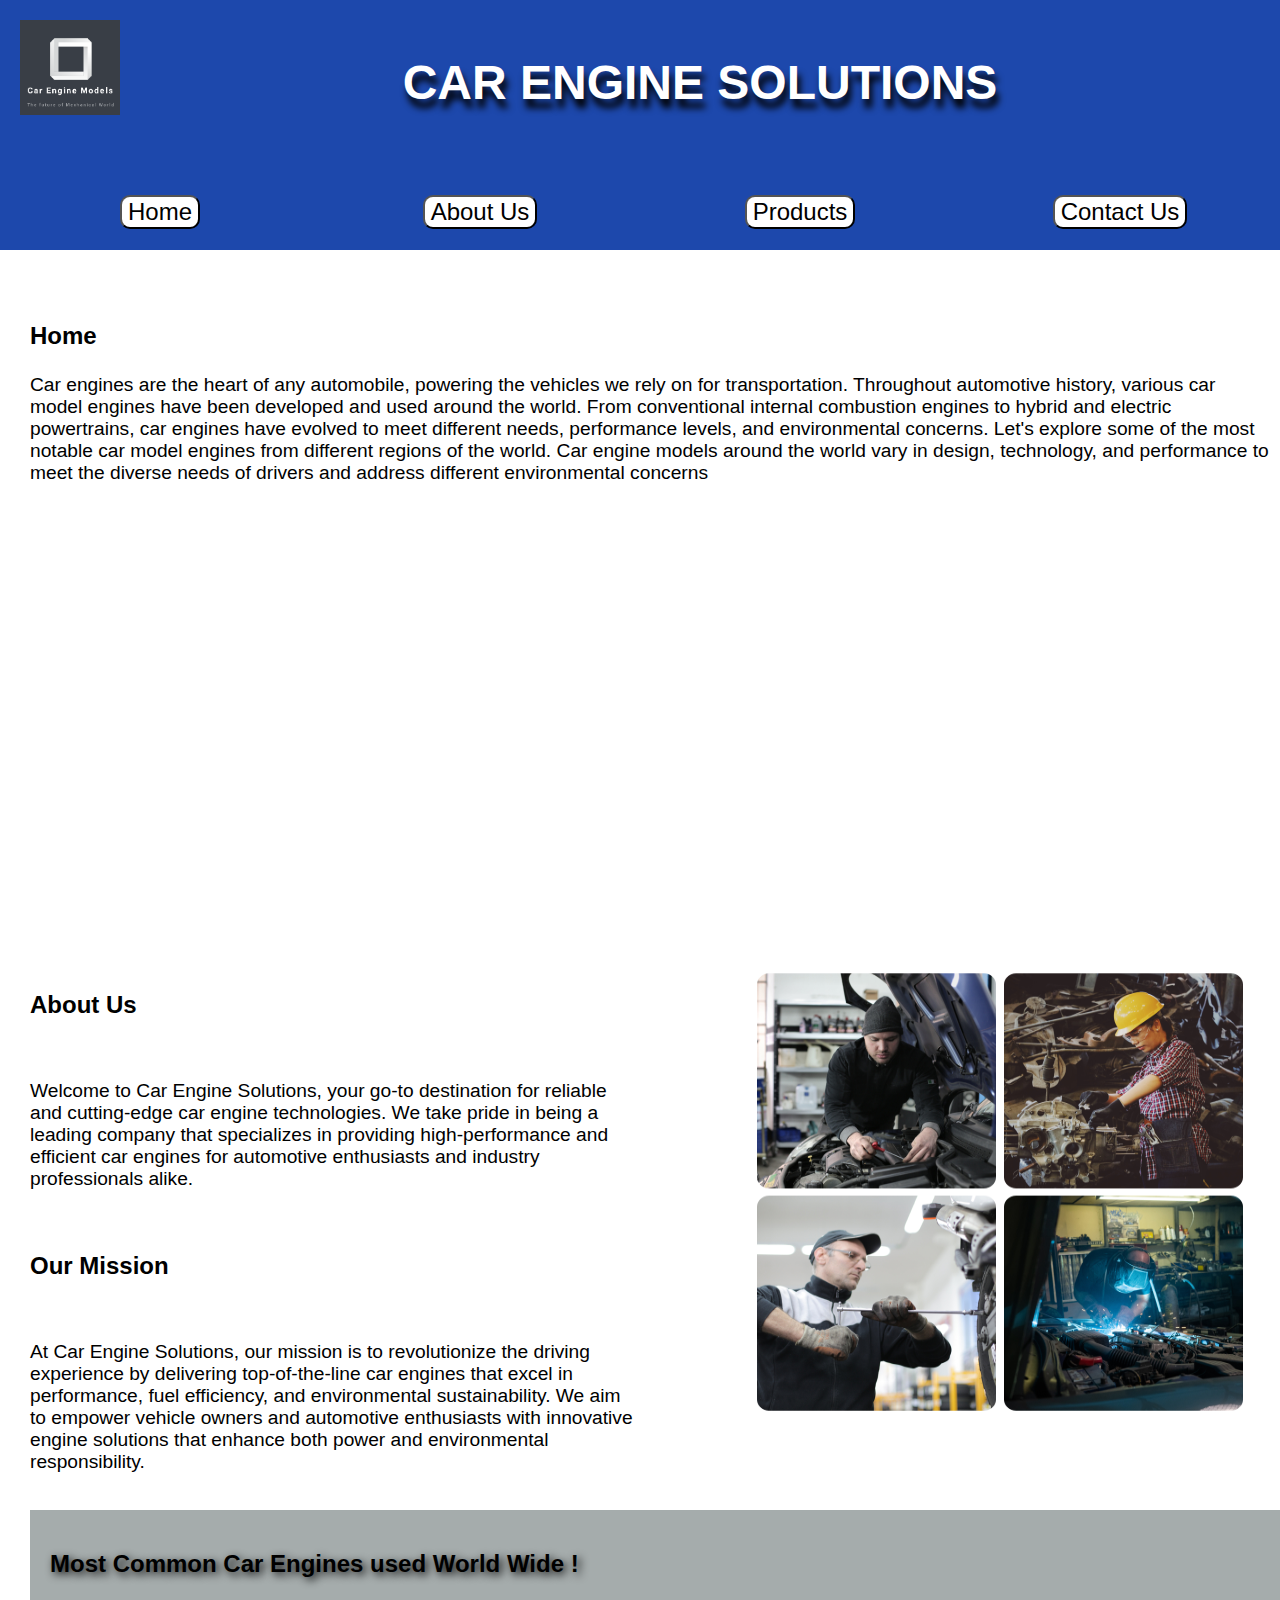
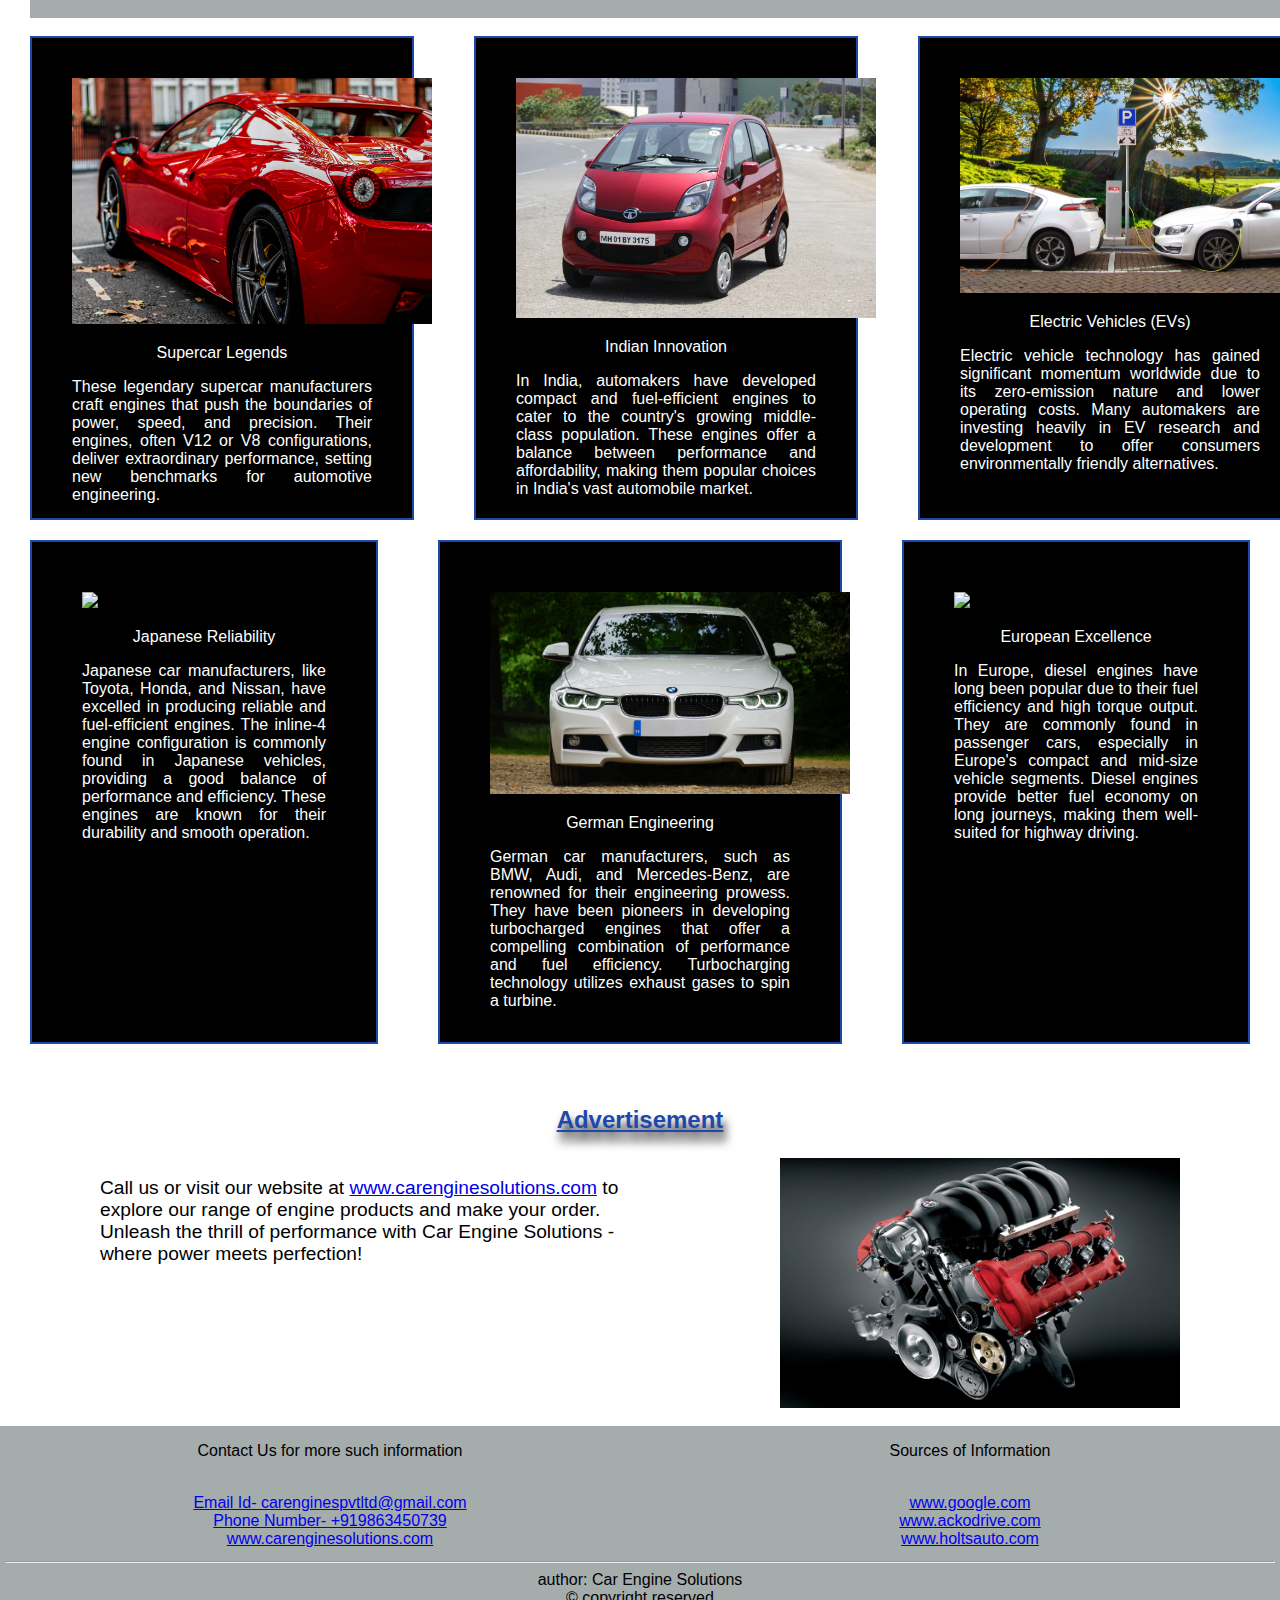
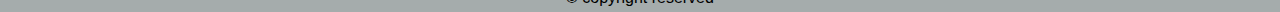
==== index.html @ 521274f6 "Add files via upload" ====
<!DOCTYPE html>
<html lang="en">
<head>
  <meta charset="UTF-8">
  <meta name="viewport" content="width=device-width, initial-scale=1.0">
  <b><title>Car Engine Models</title></b>
  <link rel="stylesheet" href="style.css">
</head>
<body>
    <div class="heads">
        <div id="top"><img src="Logo for project.png" width="100" alt="Logo" class="logos"></div>
        <h1 class="header-text" style="font: Georgia;"><br>CAR ENGINE SOLUTIONS</h1>
        <div class="buttons">

        <div class="B">
            <a href="#section1"><button style="background-color: white; font-size: x-large; border-radius: 10px;">Home</button></a>
        </div>
        <div class="B">
            <a href="#section2"><button style="background-color: white; font-size: x-large; border-radius: 10px;">About Us</button></a>
        </div>
        <div class="B">
            <a href="products.html"><button style="background-color: white; font-size: x-large; border-radius: 10px;">Products</button></a>
        </div>
        <div class="B">
            <a href="contactus.html"><button style="background-color: white; font-size: x-large; border-radius: 10px;">Contact Us</button></a>
        </div>
      </div>
    </div>
    <br>
    <div class="content">
        <p class="home" id="section1"><b>Home</b></p>
    <p class="left-align">
        Car engines are the heart of any automobile, powering the vehicles we rely on for transportation. Throughout automotive history, various car model engines have been developed and used around the world. From conventional internal combustion engines to hybrid and electric powertrains, car engines have evolved to meet different needs, performance levels, and environmental concerns. Let's explore some of the most notable car model engines from different regions of the world. Car engine models around the world vary in design, technology, and performance to meet the diverse needs of drivers and address different environmental concerns
    </p>  
    </div>

  <video src="ENGINEWORKING.mp4" loop muted autoplay class="align-right">
  </video>
  <div class="Aboutus">
    <div class="info">
        <p style="font-size: x-large;" id="section2"><b>About Us</b></p><br>
        <p style="font-size: larger; font: Futara;">Welcome to Car Engine Solutions, your go-to destination for reliable and cutting-edge car engine technologies. We take pride in being a leading company that specializes in providing high-performance and efficient car engines for automotive enthusiasts and industry professionals alike.</p><br>
        <p style="font-size: x-large;"><b>Our Mission</b></p><br>
        <p style="font-size: larger; font: Futara;">At Car Engine Solutions, our mission is to revolutionize the driving experience by delivering top-of-the-line car engines that excel in performance, fuel efficiency, and environmental sustainability. We aim to empower vehicle owners and automotive enthusiasts with innovative engine solutions that enhance both power and environmental responsibility.</p><br>
    </div>
    <div class="info">
        <img src="Collage.jpg" width="500" height="450" class="imag">
    </div>

  </div>



  <div class="most">
    <p><h2>Most Common Car Engines used World Wide !</h2></p>
  </div>
  <br>

  <div class="container">
    <div class="box1">
        <img src="car 1.jpg" class="car1" width="360">
        <p style="color: white; text-align: center" >Supercar Legends</p>
        <p style="color: white; text-align: justify">These legendary supercar manufacturers craft engines that push the boundaries of power, speed, and precision. Their engines, often V12 or V8 configurations, deliver extraordinary performance, setting new benchmarks for automotive engineering.</p>
    </div>
    <div class="box1">
        <img src="car 2.jpg" class="car2" width="360">
        <p style="color: white; text-align: center">Indian Innovation</p>
        <p style="color: white; text-align: justify">In India, automakers have developed compact and fuel-efficient engines to cater to the country's growing middle-class population. These engines offer a balance between performance and affordability, making them popular choices in India's vast automobile market. </p>
    </div>
    <div class="box1">
        <img src="car 3.jpg" class="car3" width="360">
        <p style="color: white; text-align: center">Electric Vehicles (EVs)</p>
        <p style="color: white; text-align: justify">Electric vehicle technology has gained significant momentum worldwide due to its zero-emission nature and lower operating costs. Many automakers are investing heavily in EV research and development to offer consumers environmentally friendly alternatives.  </p>
    </div>
  </div>

  <div class="container2">
    <div class="box2">
        <img src="car 4.jpg" class="car4" width="360">
        <p style="color: white; text-align: center" >Japanese Reliability</p>
        <p style="color: white; text-align: justify">Japanese car manufacturers, like Toyota, Honda, and Nissan, have excelled in producing reliable and fuel-efficient engines. The inline-4 engine configuration is commonly found in Japanese vehicles, providing a good balance of performance and efficiency. These engines are known for their durability and smooth operation.</p>
    </div>
    <div class="box2">
        <img src="car 5.jpg" class="car5" width="360">
        <p style="color: white; text-align: center">German Engineering</p>
        <p style="color: white; text-align: justify">German car manufacturers, such as BMW, Audi, and Mercedes-Benz, are renowned for their engineering prowess. They have been pioneers in developing turbocharged engines that offer a compelling combination of performance and fuel efficiency. Turbocharging technology utilizes exhaust gases to spin a turbine.</p>
    </div>
    <div class="box2">
        <img src="car 6.jpg" class="car6" width="360">
        <p style="color: white; text-align: center">European Excellence</p>
        <p style="color: white; text-align: justify">In Europe, diesel engines have long been popular due to their fuel efficiency and high torque output. They are commonly found in passenger cars, especially in Europe's compact and mid-size vehicle segments. Diesel engines provide better fuel economy on long journeys, making them well-suited for highway driving.</p>
    </div>
  </div>

  <br>

    <p style="font-size: x-large; font: Gill Sans; color: #1d48ac" class="ad"><b>Advertisement</b></p>
    <div class="ad1">
        <div class="adinfo">
            <p style="font-size: larger; font: Futara; color: black;"> Call us or visit our website at <a href="www.carenginesolutions.com">www.carenginesolutions.com</a> to explore our range of engine products and make your order. Unleash the thrill of performance with Car Engine Solutions - where power meets perfection!</p>
        </div>
        <div class="adinfo">
            <img src="carengine.jpg" class="pic" width="400">
        </div>
    </div>





  <br>

  <div class="Contact">
    <div class="C1">
        <p style="color: black; font: bolder">
            Contact Us for more such information
        </p>
        <br>
        <a href="mailto:carenginespvtltd@gmail.com">Email Id- carenginespvtltd@gmail.com</a>
        <br>
        <a href="tel:+919863450739">Phone Number- +919863450739</a><br>
        <a href="www.wikipedia.com">www.carenginesolutions.com</a>
    </div>

    <div class="C1">
        <p style="color: black; font: bolder;">
            Sources of Information
        </p>
        <br>
        <a href="www.google.com">www.google.com</a>
        <br>
        <a href="www.ackodrive.com">www.ackodrive.com</a><br>
        <a href="www.holtsauto.com">www.holtsauto.com</a>
    </div>

  </div>

  <div class="foots">
    <footer class="foot">
        <hr>
        author: Car Engine Solutions<br>
        &copy; copyright reserved<br>
    </footer>
  </div>

  </body>
</html>
---- style.css ----
body {
    font-family: Arial, sans-serif;
    margin: 0;
    padding: 0;
  }

  .logos{
    float: left;
    margin-top: 20px;
    margin-left: 20px;
    margin-bottom: 80px;
    border: #ffffff;
    box-shadow: #000000;
  }
  
  .heads {
    background-color: #1d48ac;
    width: 100%;
    height: 250px;
    color: #ffffff;
    padding: 0px;
    font-size: x-large;

  }
  
  .header-text {
    text-align: center;
    margin-top: 0px;
    text-shadow: #000000 3px 9px 7px;
  }

  .content {
    width: 97%;
    margin: 30;
    padding: 30px;
    font-size: larger;
    font: Verdana;
    text-align: center;
  }

  .home{
    text-align: left;
    font-size: x-large;
  }

  .left-align {
    text-align: left;
  }

  .align-right{
    float: center;
    margin: 10px 70px 20px 140px;
    width: 1240px;
    height: 400px;
  }

  .most{
    padding: 20px;
    margin-left: 30px;
    background-color: #a5acac;
    text-shadow: 3px 3px 9px;
  }

  .container{
    display: flex;
  }

  .box1{
    flex: 1;
    padding: 40px 40px;
    border: 2px solid #1d48ac;
    width: 300px;
    height: 400px;
    margin-left: 30px;
    margin-right: 30px;
    margin-bottom: 20px;
    background-color: #000000;
  }

  .container2{
    display: flex;
  }

  .box2{
    flex: 1;
    padding: 50px 50px;
    border: 2px solid #1d48ac;
    width: 300px;
    height: 400px;
    margin-left: 30px;
    margin-right: 30px;
    margin-bottom: 20px;
    background-color: #000000;
  }


  .car1{
    float: center;
  }
  .car2{
    float: center;
  }
  .car3{
    float: center;
  }
  .car4{
    float: center;
  }
  .car5{
    float: center;
  }
  .car6{
    float: center;
  }

  .Contact{
    display: flex;
    padding: 0px;
    background-color: #a5acac;
    color: #000000;
  }

  .C1{
    flex: 2;
    text-align: center;
    margin-left: 20px;
  }
  .foot{
    text-align: center;
    padding: 5px;
    margin-bottom: 0px;
  }

  .foots{
    background-color: #a5acac;
  }

  .buttons{
    width: 100%;
    display: flex;
    text-align: center;
    color: #000000;
  }
  .B{
    flex: 0.25;
  }

  .Aboutus{
    margin-right: 30px;
    margin-left: 30px;
    display: flex;
  }

  .info{
    flex: 1;
    width: 50%;
  }

  .imag{
    float: right;
  }



  .ad1{
    display: flex;
    margin-left: 100px;
    margin-right: 100px;
    border: #000000;
    border-width: 10px;
  }

  .adinfo{
    flex: 1;
  }

  .pic{
    float: right;
  }

  .ad{
    text-align: center;
    text-decoration: underline;
    text-shadow: #000000 3px 9px 10px ;
  }




  .adv{
    border: #000000;

  }
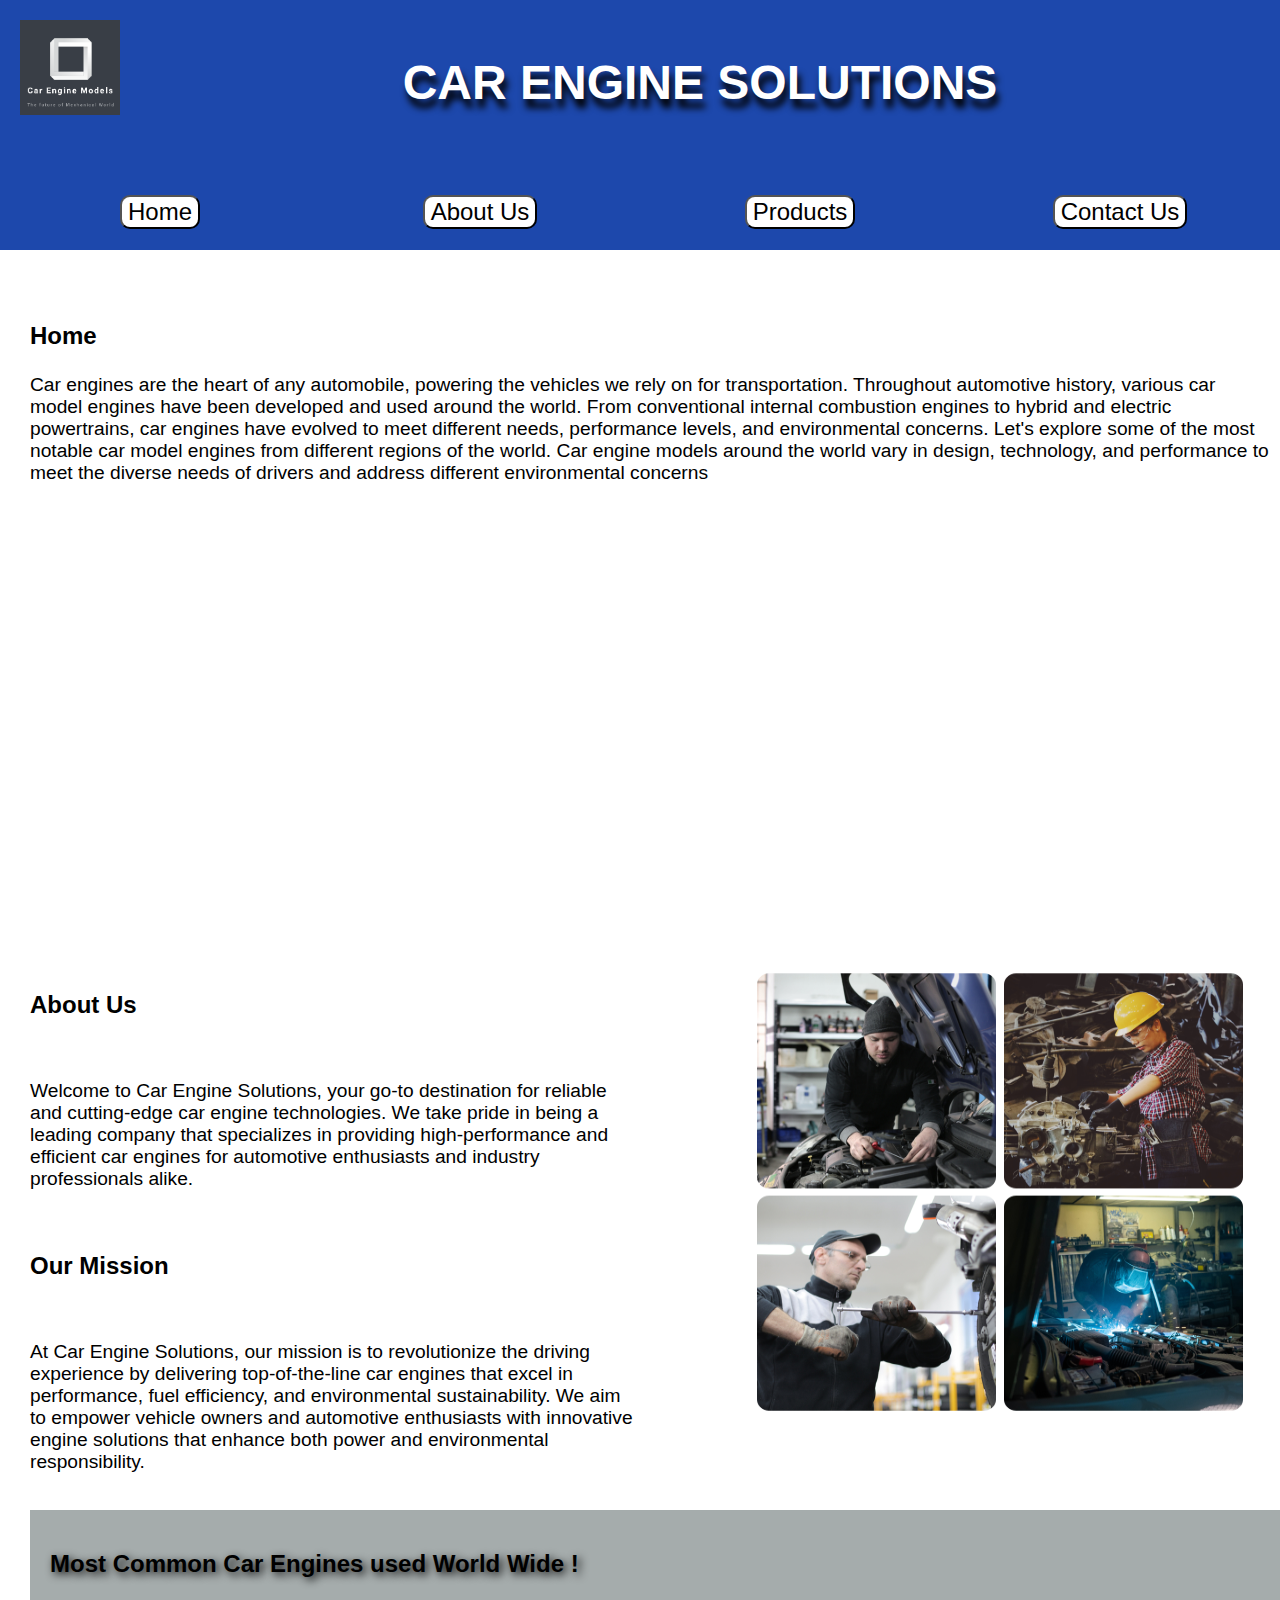
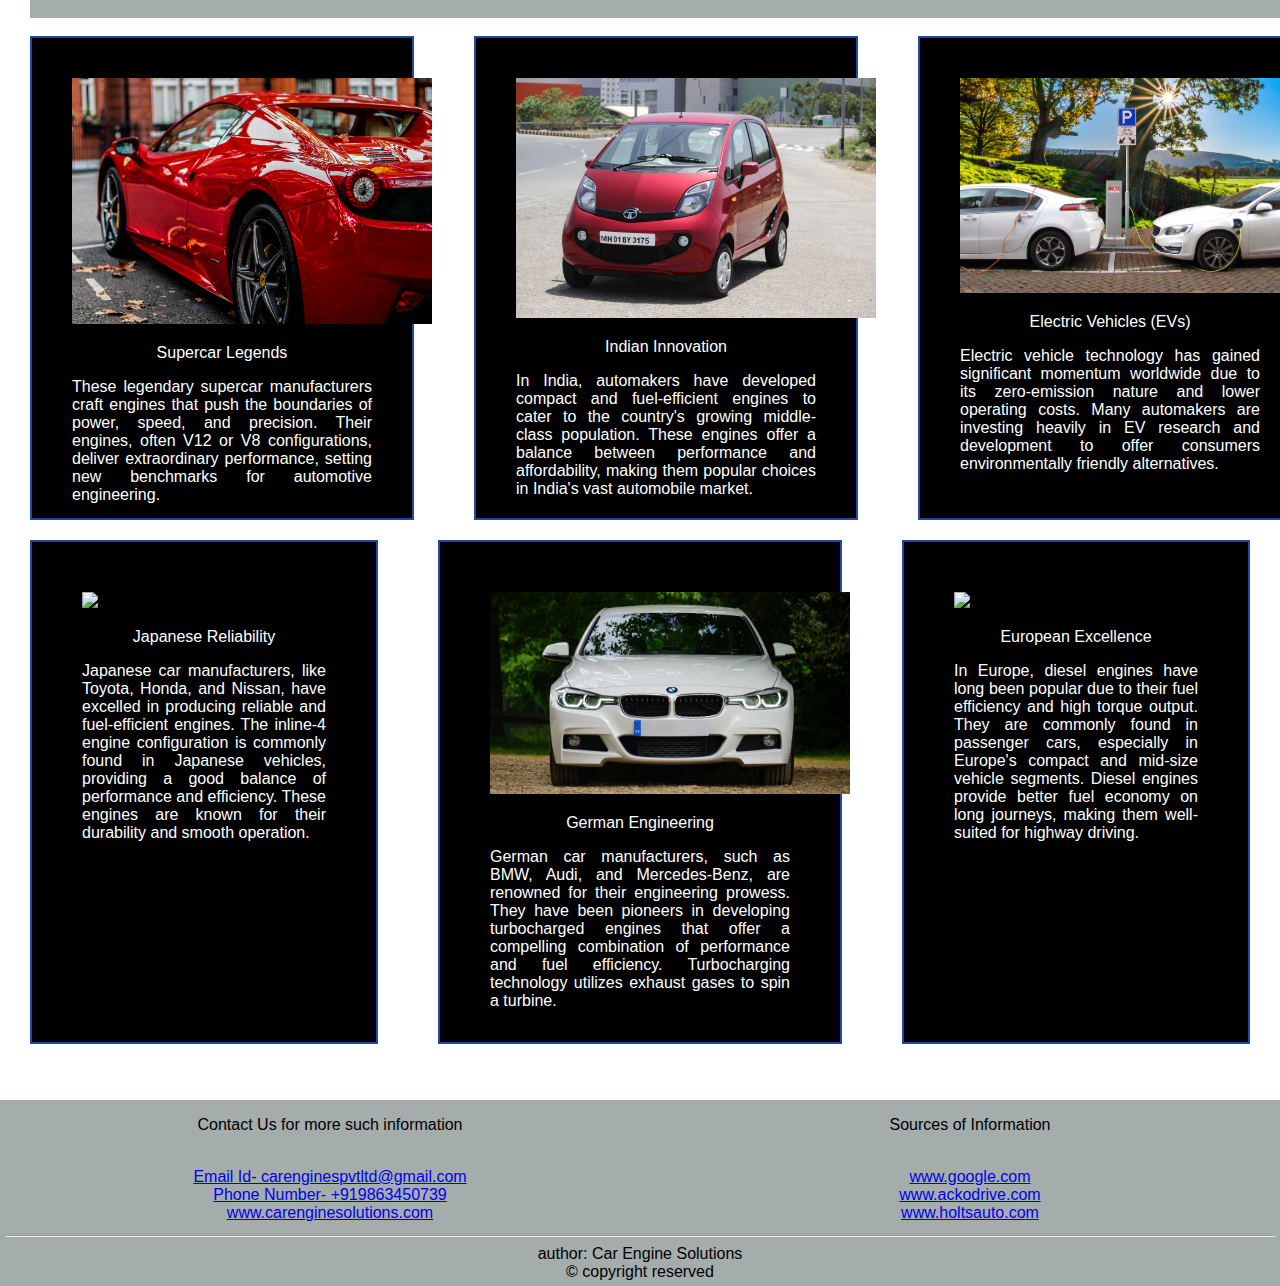
==== commit 2f3ccc9f: "Update index.html" ====
--- a/index.html
+++ b/index.html
@@ -94,20 +94,6 @@
 
   <br>
 
-    <p style="font-size: x-large; font: Gill Sans; color: #1d48ac" class="ad"><b>Advertisement</b></p>
-    <div class="ad1">
-        <div class="adinfo">
-            <p style="font-size: larger; font: Futara; color: black;"> Call us or visit our website at <a href="www.carenginesolutions.com">www.carenginesolutions.com</a> to explore our range of engine products and make your order. Unleash the thrill of performance with Car Engine Solutions - where power meets perfection!</p>
-        </div>
-        <div class="adinfo">
-            <img src="carengine.jpg" class="pic" width="400">
-        </div>
-    </div>
-
-
-
-
-
   <br>
 
   <div class="Contact">
@@ -144,4 +130,4 @@
   </div>
 
   </body>
-</html>+</html>
